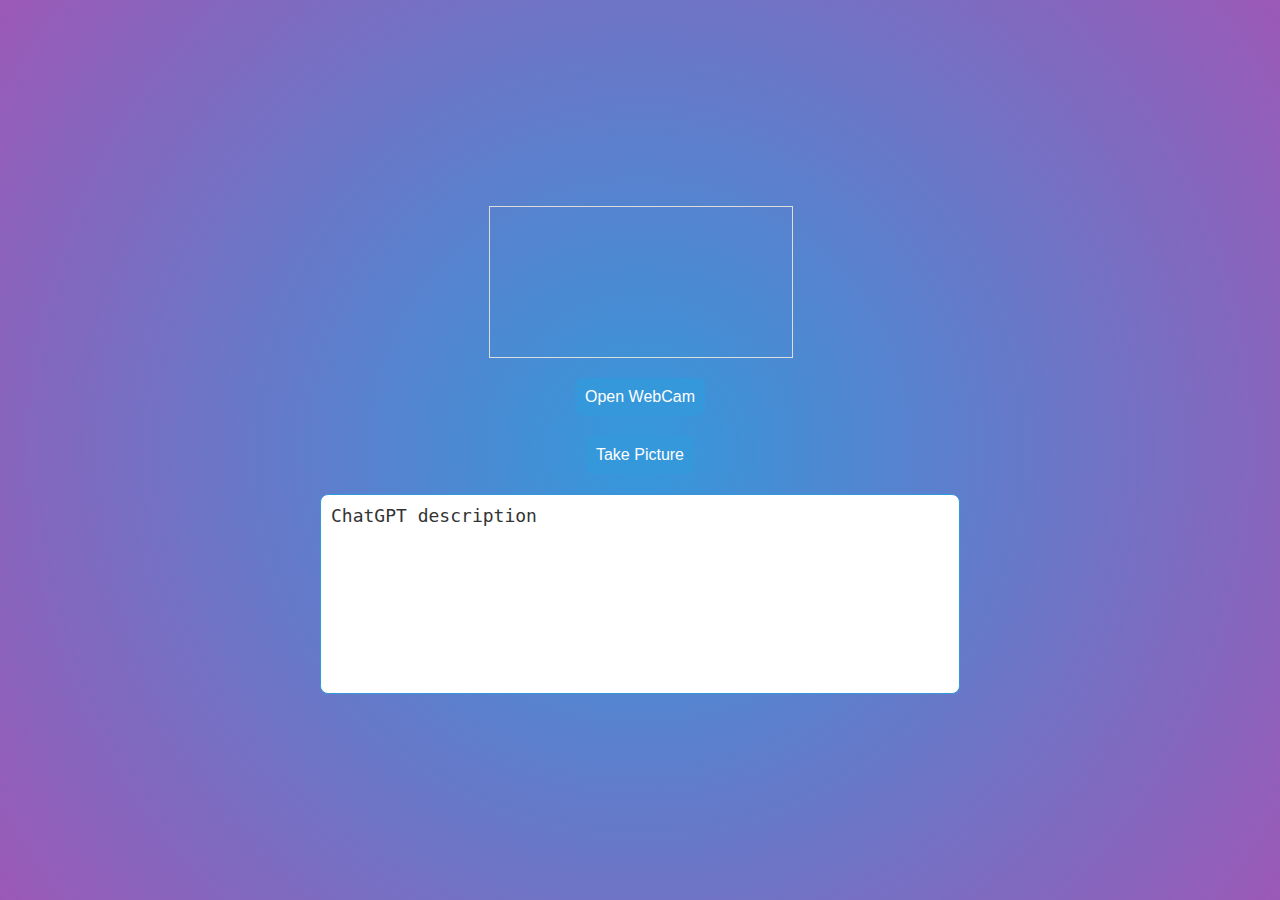
==== camera.html @ 993d49cb "textarea output" ====
<!DOCTYPE html>
<html lang="en">
<head>
  <meta charset="UTF-8">
  <meta name="viewport" content="width=device-width, initial-scale=1.0">
  <title>SummarAIz</title>
  <link rel="stylesheet" href="style.css">
  <script src="index.js" defer></script>

  <style>
    body {
      font-family: 'Arial', sans-serif;
      margin: 0;
      padding: 0;
      display: flex;
      flex-direction: column;
      align-items: center;
      justify-content: center;
      min-height: 100vh;
      background: radial-gradient(circle at 50% 50%, #3498db, #9b59b6);
      overflow: scroll;
    }

    video {
      width: 100%;
      max-width: 640px;
      height: auto;
    }

    button {
      margin-top: 10px;
      padding: 10px;
      font-size: 16px;
      background-color: #3498db;
      color: #fff;
      border: none;
      border-radius: 8px;
      cursor: pointer;
      transition: background-color 0.3s;
    }

    button:hover {
      background-color: #2980b9;
    }

    canvas {
      display: none; 
      /* Hide the canvas by default */
    }

    textarea {
      margin-top: 10px;
      padding: 10px;
      font-size: 18px;
      width: 100%;
      max-width: 640px;
      height: 200px;
      border: 1px solid #3498db;
      border-radius: 8px;
      resize: none;
      box-sizing: border-box;
      color: #333;
    }

    textarea:focus {
      outline: none;
      border-color: #2980b9;
    }
  </style>
</head>

<body>
  <div><video id="vid" autoplay></video></div>
  <button id="but" autoplay>Open WebCam</button>
  <button class="snap takePicture">Take Picture</button>
  <canvas width="640" height="480"></canvas>
  <textarea name="chatGPTOutput" id="chatGPTOutput" readonly>ChatGPT description</textarea>
</body>
</html>
---- style.css ----
body {
    font-family: "Raleway", sans-serif;
    margin: 0;
    padding: 0;
    height: 100%;
    line-height: 1.8;
}

header {
    background-color: #212121; /* Matched background color */
    color: #fff;
    padding: 5px; /* Reduced padding */
    text-align: center;
    position: fixed;
    top: 0;
    left: 0;
    width: 100%;
    height: 10%;
    z-index: 1000;
    font-size: 14px; /* Adjusted font size */
}

header a {
    color: #fff; /* Matched link color */
}

.container {
    margin-top: 30px; /* Adjusted margin-top */
    max-width: 800px;
    margin-right: auto;
    margin-left: auto;
    padding-right: 20px;
    padding-left: 20px;
}

.video-container {
    margin-bottom: 20px;
}

video {
    width: 100%;
    max-width: 100%;
    height: auto;
    border: 1px solid #ddd;
}

button {
    display: block;
    margin: 10px auto;
    padding: 10px 20px;
    background-color: #333;
    color: #fff;
    border: none;
    border-radius: 5px;
    cursor: pointer;
}

button:hover {
    background-color: #555;
}

canvas {
    display: block;
    margin: 0 auto;
    border: 1px solid #ddd;
}

footer {
    background-color: #212121; /* Matched background color */
    color: #fff;
    text-align: center;
    padding: 2px; /* Reduced padding */
    position: fixed;
    bottom: 0;
    width: 100%;
    font-size: 12px; /* Adjusted font size */
}

footer a {
    color: #fff; /* Matched link color */
}
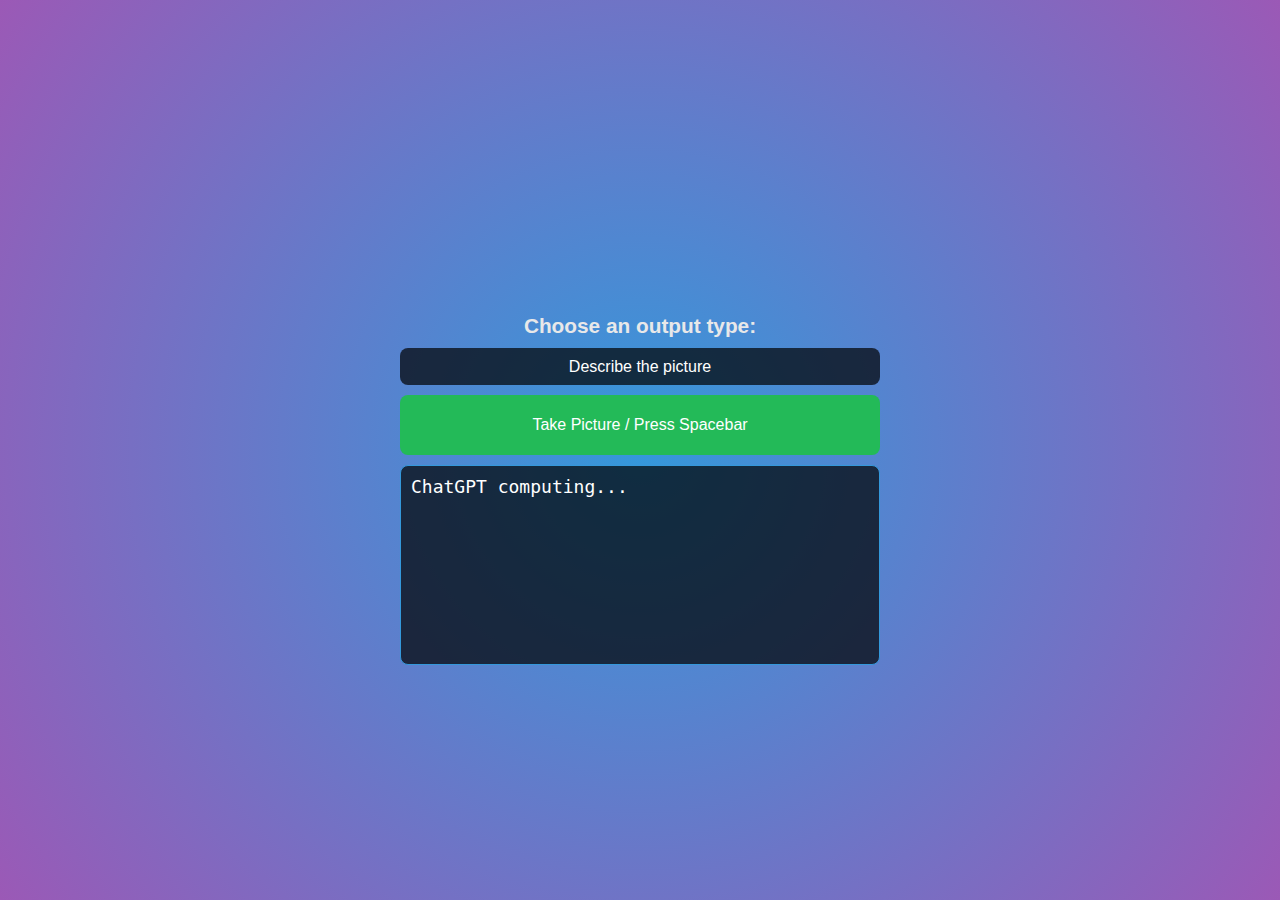
==== commit 059cdbdd: "added drop down list for different function" ====
--- a/camera.html
+++ b/camera.html
@@ -1,79 +1,149 @@
 <!DOCTYPE html>
 <html lang="en">
 <head>
-  <meta charset="UTF-8">
-  <meta name="viewport" content="width=device-width, initial-scale=1.0">
-  <title>SummarAIz</title>
-  <link rel="stylesheet" href="style.css">
-  <script src="index.js" defer></script>
+    <meta charset="UTF-8">
+    <meta name="viewport" content="width=device-width, initial-scale=1.0">
+    <title>SummarAIz</title>
+    <style>
+        body {
+            font-family: 'Arial', sans-serif;
+            margin: 0;
+            padding: 0;
+            display: flex;
+            align-items: center;
+            justify-content: center;
+            min-height: 100vh;
+            background: radial-gradient(circle at 50% 50%, #3498db, #9b59b6);
+            overflow: hidden;
+        }
 
-  <style>
-    body {
-      font-family: 'Arial', sans-serif;
-      margin: 0;
-      padding: 0;
-      display: flex;
-      flex-direction: column;
-      align-items: center;
-      justify-content: center;
-      min-height: 100vh;
-      background: radial-gradient(circle at 50% 50%, #3498db, #9b59b6);
-      overflow: scroll;
-    }
+        #title-container {
+            /* display: flex; */
+            flex-direction: column;
+            align-items: center;
+            justify-content: center;
+            width: 480px;
+            height: 620px;
+            overflow: scroll;
+            text-align: center;
+        }
 
-    video {
-      width: 100%;
-      max-width: 640px;
-      height: auto;
-    }
+        video {
+            width: 100%;
+            max-width: 640px;
+            height: auto;
+            border-radius: 8px;
+            margin-bottom: 20px;
+        }
 
-    button {
-      margin-top: 10px;
-      padding: 10px;
-      font-size: 16px;
-      background-color: #3498db;
-      color: #fff;
-      border: none;
-      border-radius: 8px;
-      cursor: pointer;
-      transition: background-color 0.3s;
-    }
+        label {
+            font-size: 1.3em;
+            font-weight: bold;
+            color: rgb(232, 232, 233);
+        }
 
-    button:hover {
-      background-color: #2980b9;
-    }
+        select {
+            text-align: center;
+            margin-top: 10px;
+            padding: 10px;
+            font-size: 16px;
+            background-color: rgba(0, 0, 0, 0.7);
+            width: 100%;
+            /* height: 60px; */
+            color: #fff;
+            border: none;
+            border-radius: 8px;
+            cursor: pointer;
+            transition: background-color 0.3s;
+            appearance: none;
+        }
 
-    canvas {
-      display: none; 
-      /* Hide the canvas by default */
-    }
+        select:hover {
+            background-color: #2980b9;
+        }
 
-    textarea {
-      margin-top: 10px;
-      padding: 10px;
-      font-size: 18px;
-      width: 100%;
-      max-width: 640px;
-      height: 200px;
-      border: 1px solid #3498db;
-      border-radius: 8px;
-      resize: none;
-      box-sizing: border-box;
-      color: #333;
-    }
+        button, .pageLink {
+            margin-top: 10px;
+            padding: 10px;
+            font-size: 16px;
+            background-color: #23ba58;
+            width: 100%;
+            height: 60px;
+            color: #fff;
+            border: none;
+            border-radius: 8px;
+            cursor: pointer;
+            transition: background-color 0.3s;
+        }
 
-    textarea:focus {
-      outline: none;
-      border-color: #2980b9;
-    }
-  </style>
+        #but {
+            background-color: #8ea9ba;
+            height: auto;
+        }
+
+        .pageLink {
+            width: auto;
+            height: auto;
+            margin-top: 20px;
+            background-color: #2e678d;
+            text-align: center;
+        }
+        
+        a {
+            text-decoration: none;
+            color: inherit;
+            margin-bottom: 40px;
+        }
+
+        button:hover, .pageLink:hover {
+            background-color: #2980b9;
+        }
+
+        canvas {
+            /* Hide the canvas by default */
+            display: none;
+            width: 99%;
+            margin-top: 10px;
+            border-radius: 8px;
+        }
+
+        textarea {
+            margin: 10px 0px 10px 0px;
+            padding: 10px;
+            font-size: 18px;
+            width: 100%;
+            max-width: 640px;
+            height: 200px;
+            border: 1px solid #3498db;
+            border-radius: 8px;
+            resize: none;
+            box-sizing: border-box;
+            color: white;
+            background-color: rgba(0, 0, 0, 0.7);
+
+        }
+
+        textarea:focus {
+            outline: none;
+            border-color: #2980b9;
+        }
+    </style>
+    <!-- <link rel="stylesheet" href="style.css"> -->
+    <script src="index.js" defer></script>
 </head>
 
 <body>
-  <div><video id="vid" autoplay></video></div>
-  <button id="but" autoplay>Open WebCam</button>
-  <button class="snap takePicture">Take Picture</button>
-  <canvas width="640" height="480"></canvas>
-  <textarea name="chatGPTOutput" id="chatGPTOutput" readonly>ChatGPT description</textarea>
+    <div id="title-container">
+        <video id="vid" autoplay></video>
+        
+        <label for="outputType">Choose an output type:</label>
+        <select name="outputType" id="outputType">
+            <option value="describe the picture">Describe the picture</option>
+            <option value="summarize the text in the picture">Summarize text</option>
+        </select>
+        <button class="snap takePicture">Take Picture / Press Spacebar</button>
+        <canvas width="640" height="480"></canvas>
+        <textarea name="chatGPTOutput" id="chatGPTOutput" readonly>ChatGPT computing...</textarea>
+    </div>
 </body>
 </html>
